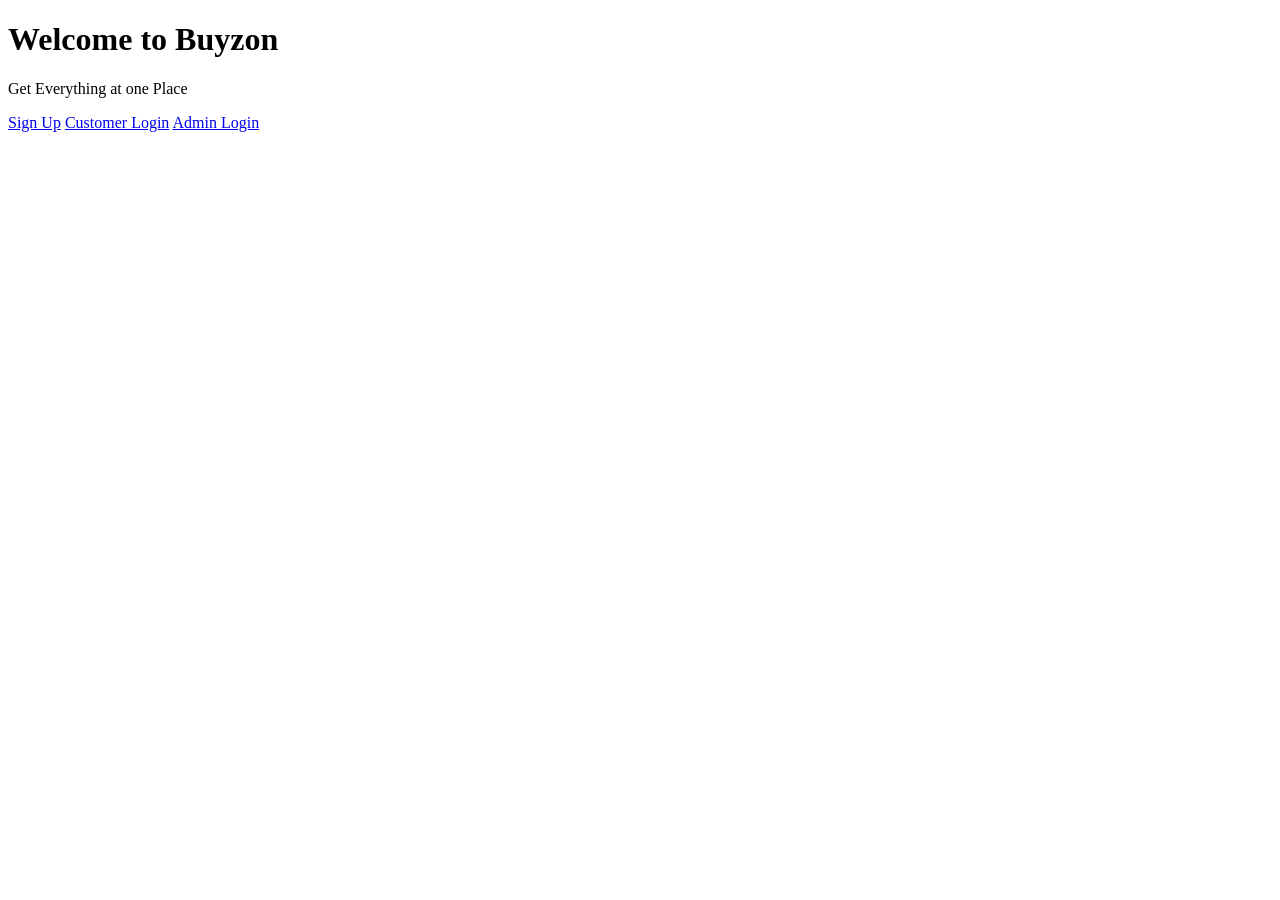
==== src/main/resources/static/index.html @ 32fc9e85 "Initial Commit" ====
<!DOCTYPE html>
<html lang="en">
<head>
  <meta charset="UTF-8" />
  <title>Welcome</title>
  <link rel="stylesheet" href="/css/style.css" />
</head>
<body>
  <div class="container">
    <h1>Welcome to Buyzon </h1>
    <p>Get Everything at one Place </p>

    <div class="actions">
      <a href="/signup.html">Sign Up</a>
      <a href="/login.html">Customer Login</a>
      <a href="/admin-login.html">Admin Login</a>
    </div>
  </div>
</body>
</html>
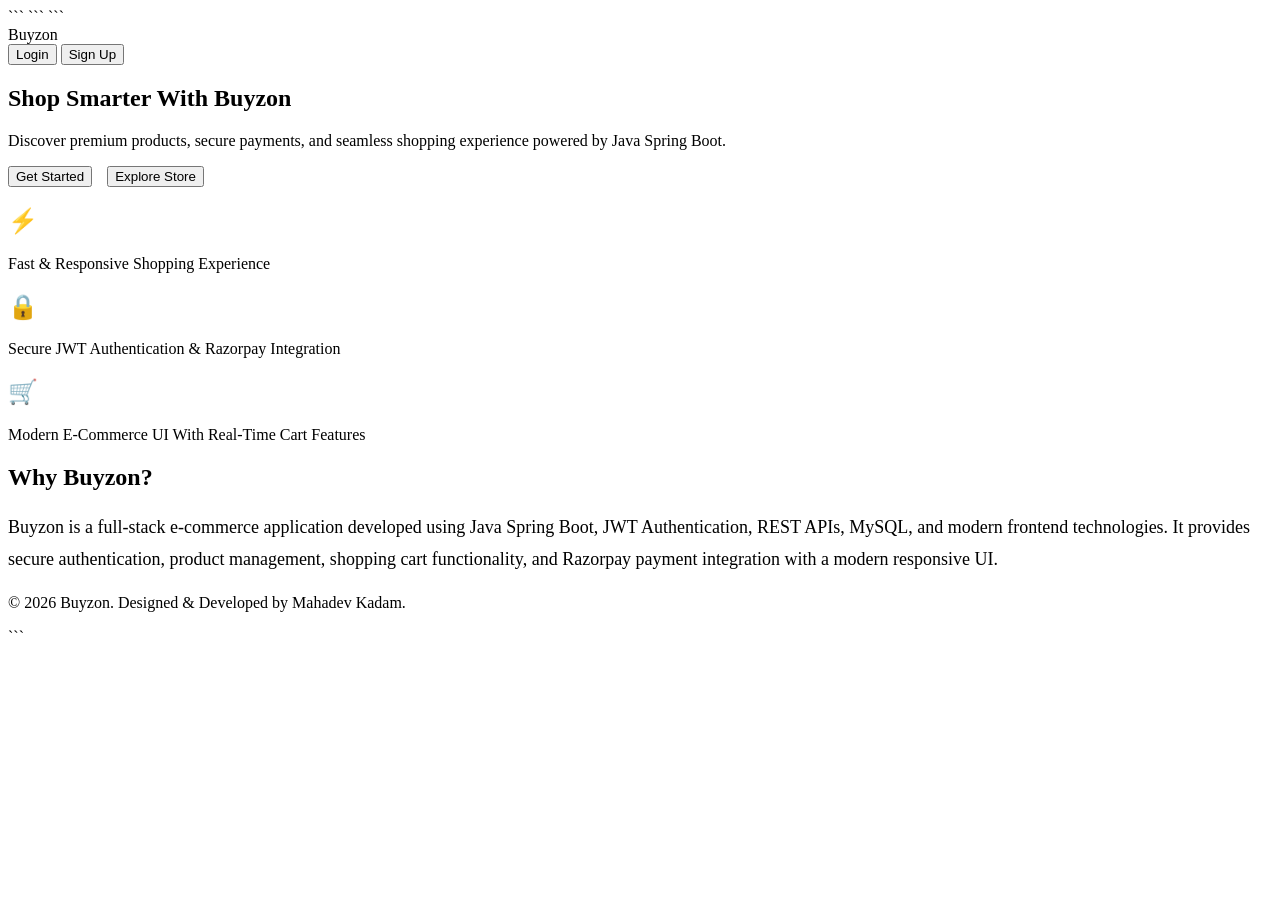
==== commit 597c0003: "Updated project with latest changes" ====
--- a/src/main/resources/static/index.html
+++ b/src/main/resources/static/index.html
@@ -1,20 +1,167 @@
 <!DOCTYPE html>
+
 <html lang="en">
+
 <head>
-  <meta charset="UTF-8" />
-  <title>Welcome</title>
-  <link rel="stylesheet" href="/css/style.css" />
+
+```
+<meta charset="UTF-8" />
+
+<meta name="viewport" content="width=device-width, initial-scale=1.0" />
+
+<title>Buyzon - Smart Shopping Platform</title>
+
+<link rel="stylesheet" href="/css/style.css" />
+
+<!-- Google Font -->
+<link href="https://fonts.googleapis.com/css2?family=Poppins:wght@300;400;500;600;700;800&display=swap" rel="stylesheet">
+```
+
 </head>
+
 <body>
-  <div class="container">
-    <h1>Welcome to Buyzon </h1>
-    <p>Get Everything at one Place </p>
 
-    <div class="actions">
-      <a href="/signup.html">Sign Up</a>
-      <a href="/login.html">Customer Login</a>
-      <a href="/admin-login.html">Admin Login</a>
+```
+<!-- NAVBAR -->
+
+<nav class="navbar">
+
+    <div class="logo">
+        Buyzon
     </div>
-  </div>
+
+    <div class="nav-buttons">
+
+        <button 
+            class="btn"
+            onclick="window.location.href='/login.html'"
+        >
+            Login
+        </button>
+
+        <button 
+            class="btn shop-btn"
+            onclick="window.location.href='/signup.html'"
+        >
+            Sign Up
+        </button>
+
+    </div>
+
+</nav>
+
+<!-- HERO SECTION -->
+
+<section class="hero">
+
+    <div class="hero-content">
+
+        <h1>
+            Shop Smarter With Buyzon
+        </h1>
+
+        <p>
+            Discover premium products, secure payments, and seamless shopping experience powered by Java Spring Boot.
+        </p>
+
+        <div style="display:flex; gap:15px; flex-wrap:wrap;">
+
+            <button 
+                class="btn shop-btn"
+                onclick="window.location.href='/signup.html'"
+            >
+                Get Started
+            </button>
+
+            <button 
+                class="btn"
+                onclick="window.location.href='/login.html'"
+            >
+                Explore Store
+            </button>
+
+        </div>
+
+    </div>
+
+</section>
+
+<!-- FEATURES -->
+
+<section class="features-section">
+
+    <div class="feature-card">
+
+        <h2>
+            ⚡
+        </h2>
+
+        <p>
+            Fast & Responsive Shopping Experience
+        </p>
+
+    </div>
+
+    <div class="feature-card">
+
+        <h2>
+            🔒
+        </h2>
+
+        <p>
+            Secure JWT Authentication & Razorpay Integration
+        </p>
+
+    </div>
+
+    <div class="feature-card">
+
+        <h2>
+            🛒
+        </h2>
+
+        <p>
+            Modern E-Commerce UI With Real-Time Cart Features
+        </p>
+
+    </div>
+
+</section>
+
+<!-- ABOUT SECTION -->
+
+<section class="products-section">
+
+    <h2 class="section-title">
+        Why Buyzon?
+    </h2>
+
+    <div class="feature-card">
+
+        <p style="font-size:18px; line-height:1.8;">
+
+            Buyzon is a full-stack e-commerce application developed using 
+            Java Spring Boot, JWT Authentication, REST APIs, MySQL, and modern frontend technologies. 
+            It provides secure authentication, product management, shopping cart functionality, 
+            and Razorpay payment integration with a modern responsive UI.
+
+        </p>
+
+    </div>
+
+</section>
+
+<!-- FOOTER -->
+
+<footer class="footer">
+
+    <p>
+        © 2026 Buyzon. Designed & Developed by Mahadev Kadam.
+    </p>
+
+</footer>
+```
+
 </body>
-</html>+
+</html>
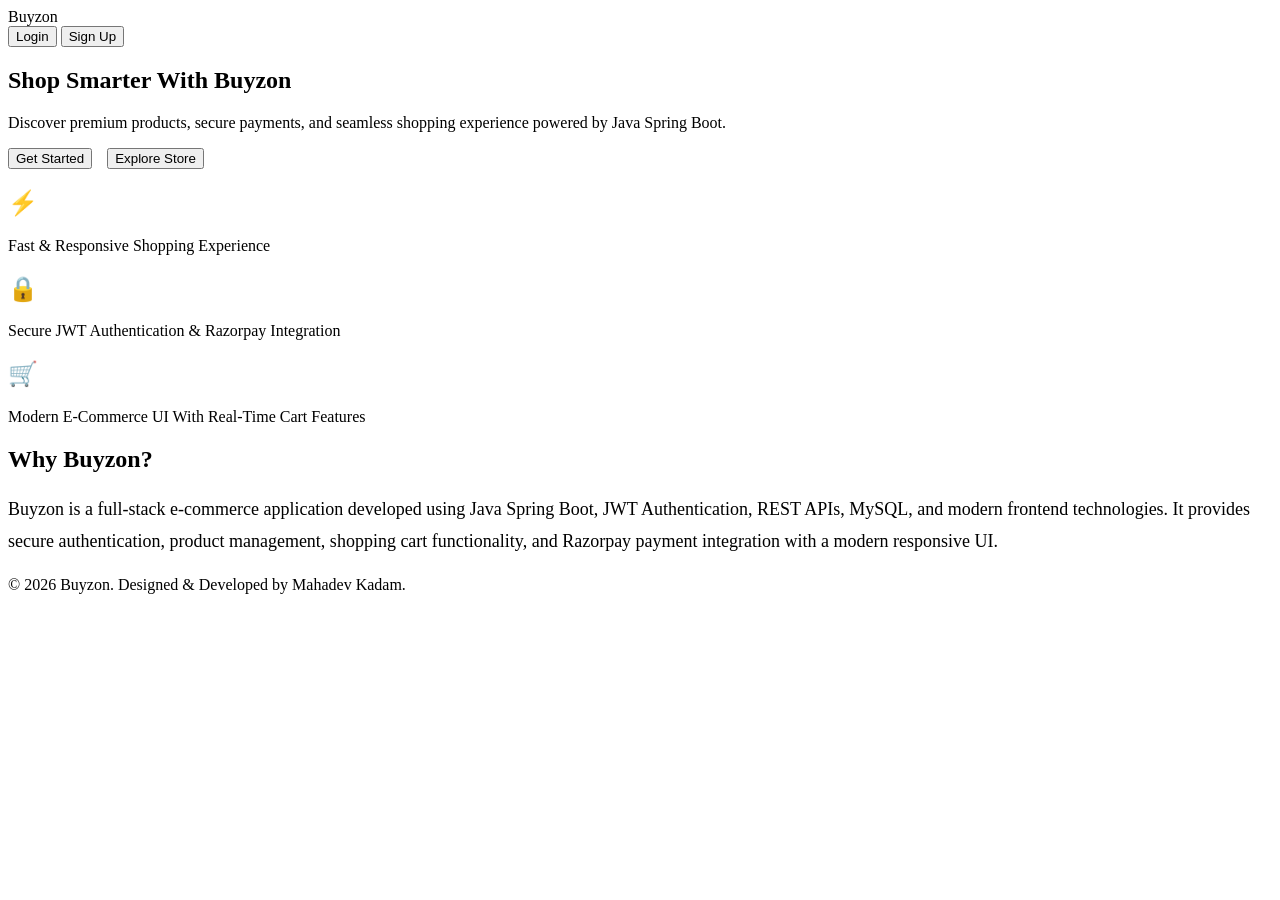
==== commit 2c432ab5: "front end updated and made some changes" ====
--- a/src/main/resources/static/index.html
+++ b/src/main/resources/static/index.html
@@ -4,7 +4,6 @@
 
 <head>
 
-```
 <meta charset="UTF-8" />
 
 <meta name="viewport" content="width=device-width, initial-scale=1.0" />
@@ -15,13 +14,11 @@
 
 <!-- Google Font -->
 <link href="https://fonts.googleapis.com/css2?family=Poppins:wght@300;400;500;600;700;800&display=swap" rel="stylesheet">
-```
 
 </head>
 
 <body>
 
-```
 <!-- NAVBAR -->
 
 <nav class="navbar">
@@ -160,7 +157,6 @@
     </p>
 
 </footer>
-```
 
 </body>
 
